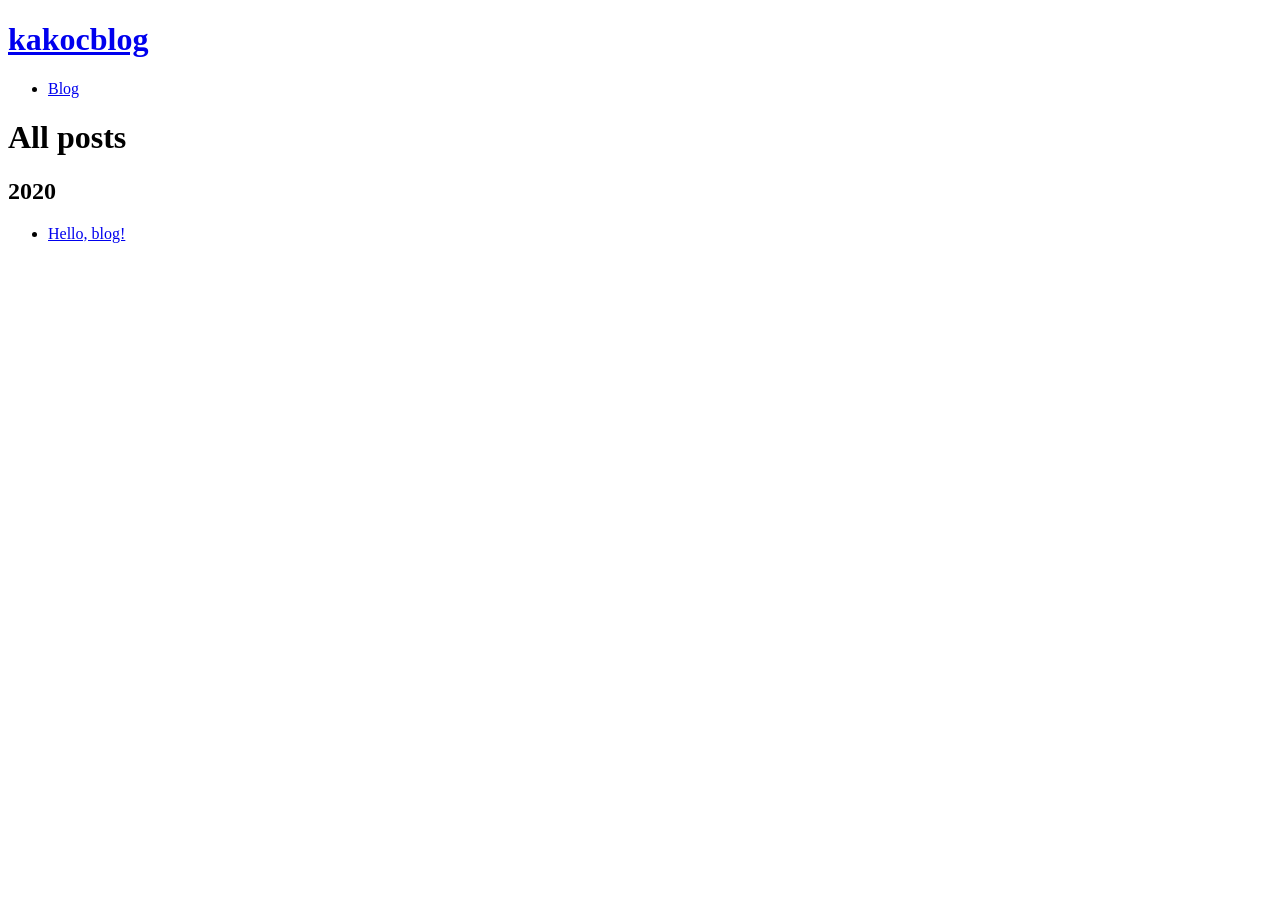
==== blog/index.html @ ccdf3ef4 "Deploy kakoc/kakoc.github.io to kakoc/kakoc.github.io:gh-pages" ====
<!DOCTYPE html>
<html lang="en-gb">
    <head>
      <meta charset="UTF-8">
      <meta name="apple-mobile-web-app-capable" content="yes">
      <meta name="viewport" content="width=device-width, initial-scale=1">
      <meta name="description" content="Vincent Prouillet blog">
      <meta name="author" content="Konstantin Matsiushonak">
      <title>Konstantin Matsiushonak: a journey into programming</title>
      <link rel="stylesheet" href="https:&#x2F;&#x2F;kakoc.blog&#x2F;site.css" />
      <link rel="shortcut icon" type="image/png" href="https:&#x2F;&#x2F;kakoc.blog&#x2F;favicon.ico"/>
      <link href="https:&#x2F;&#x2F;kakoc.blog&#x2F;rss.xml" rel="feed" type="application/rss+xml" title="Konstantin Matsiushonak: a journey into programming" />
        <!-- <script> -->
        <!--   (function(i,s,o,g,r,a,m){i['GoogleAnalyticsObject']=r;i[r]=i[r]||function(){ -->
        <!--   (i[r].q=i[r].q||[]).push(arguments)},i[r].l=1*new Date();a=s.createElement(o), -->
        <!--   m=s.getElementsByTagName(o)[0];a.async=1;a.src=g;m.parentNode.insertBefore(a,m) -->
        <!--   })(window,document,'script','https://www.google-analytics.com/analytics.js','ga'); -->

        <!--   ga('create', 'UA-43335571-2', 'auto'); -->
        <!--   ga('send', 'pageview'); -->
        <!-- </script> -->
    </head>

    <header id="header">
        <h1 class="logo"><a href="/">kakocblog</a></h1>
        <ul>
            <li><a href="/blog/">Blog</a></li>
        </ul>
    </header>

    <div id="content">
        
    <div class="post-list">
        <h1>All posts</h1>

        
            <h2>2020</h2>

            <ul>
            
                <li><a href="https:&#x2F;&#x2F;kakoc.blog&#x2F;blog&#x2F;hello-blog&#x2F;">Hello, blog!</a></li>
            
            </ul>
        
    </div>

    </div>

  <body>
  </body>
</html>
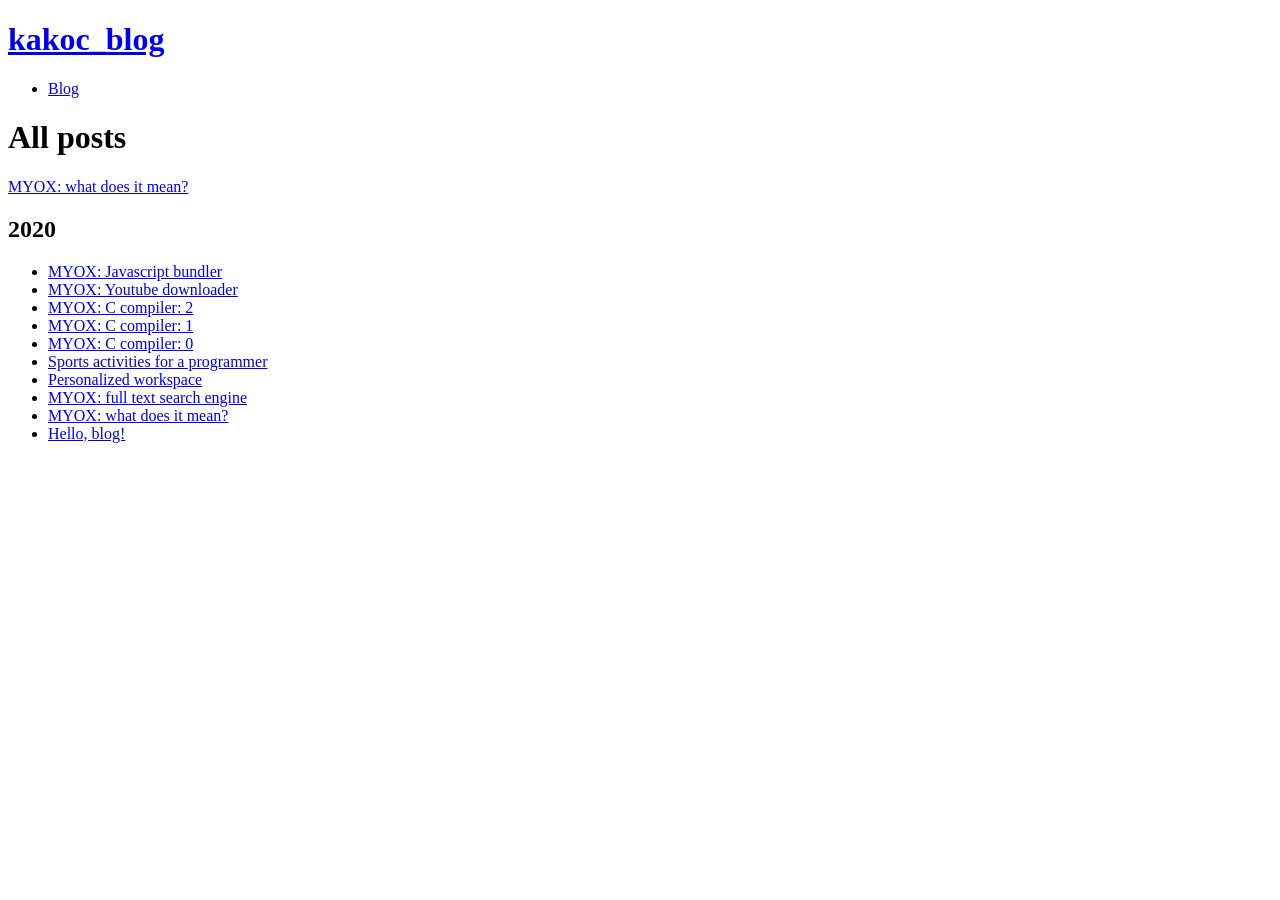
==== commit ba3b5b25: "Deploy kakoc/kakoc.github.io to kakoc/kakoc.github.io:master" ====
--- a/blog/index.html
+++ b/blog/index.html
@@ -4,7 +4,7 @@
       <meta charset="UTF-8">
       <meta name="apple-mobile-web-app-capable" content="yes">
       <meta name="viewport" content="width=device-width, initial-scale=1">
-      <meta name="description" content="Vincent Prouillet blog">
+      <meta name="description" content="kakoc blog">
       <meta name="author" content="Konstantin Matsiushonak">
       <title>Konstantin Matsiushonak: a journey into programming</title>
       <link rel="stylesheet" href="https:&#x2F;&#x2F;kakoc.blog&#x2F;site.css" />
@@ -22,7 +22,7 @@
     </head>
 
     <header id="header">
-        <h1 class="logo"><a href="/">kakocblog</a></h1>
+        <h1 class="logo"><a href="/">kakoc_blog</a></h1>
         <ul>
             <li><a href="/blog/">Blog</a></li>
         </ul>
@@ -32,11 +32,30 @@
         
     <div class="post-list">
         <h1>All posts</h1>
+	<a href="/blog/myox">MYOX: what does it mean?</a>
 
         
             <h2>2020</h2>
 
             <ul>
+            
+                <li><a href="https:&#x2F;&#x2F;kakoc.blog&#x2F;blog&#x2F;myox-js-bundler&#x2F;">MYOX: Javascript bundler</a></li>
+            
+                <li><a href="https:&#x2F;&#x2F;kakoc.blog&#x2F;blog&#x2F;myox-youtube-downloader&#x2F;">MYOX: Youtube downloader</a></li>
+            
+                <li><a href="https:&#x2F;&#x2F;kakoc.blog&#x2F;blog&#x2F;myox-c-compiler-2&#x2F;">MYOX: C compiler: 2</a></li>
+            
+                <li><a href="https:&#x2F;&#x2F;kakoc.blog&#x2F;blog&#x2F;myox-c-compiler-1&#x2F;">MYOX: C compiler: 1</a></li>
+            
+                <li><a href="https:&#x2F;&#x2F;kakoc.blog&#x2F;blog&#x2F;myox-c-compiler-0&#x2F;">MYOX: C compiler: 0</a></li>
+            
+                <li><a href="https:&#x2F;&#x2F;kakoc.blog&#x2F;blog&#x2F;sports-activities&#x2F;">Sports activities for a programmer</a></li>
+            
+                <li><a href="https:&#x2F;&#x2F;kakoc.blog&#x2F;blog&#x2F;personalization&#x2F;">Personalized workspace</a></li>
+            
+                <li><a href="https:&#x2F;&#x2F;kakoc.blog&#x2F;blog&#x2F;myox-ftse&#x2F;">MYOX: full text search engine</a></li>
+            
+                <li><a href="https:&#x2F;&#x2F;kakoc.blog&#x2F;blog&#x2F;myox&#x2F;">MYOX: what does it mean?</a></li>
             
                 <li><a href="https:&#x2F;&#x2F;kakoc.blog&#x2F;blog&#x2F;hello-blog&#x2F;">Hello, blog!</a></li>
             
